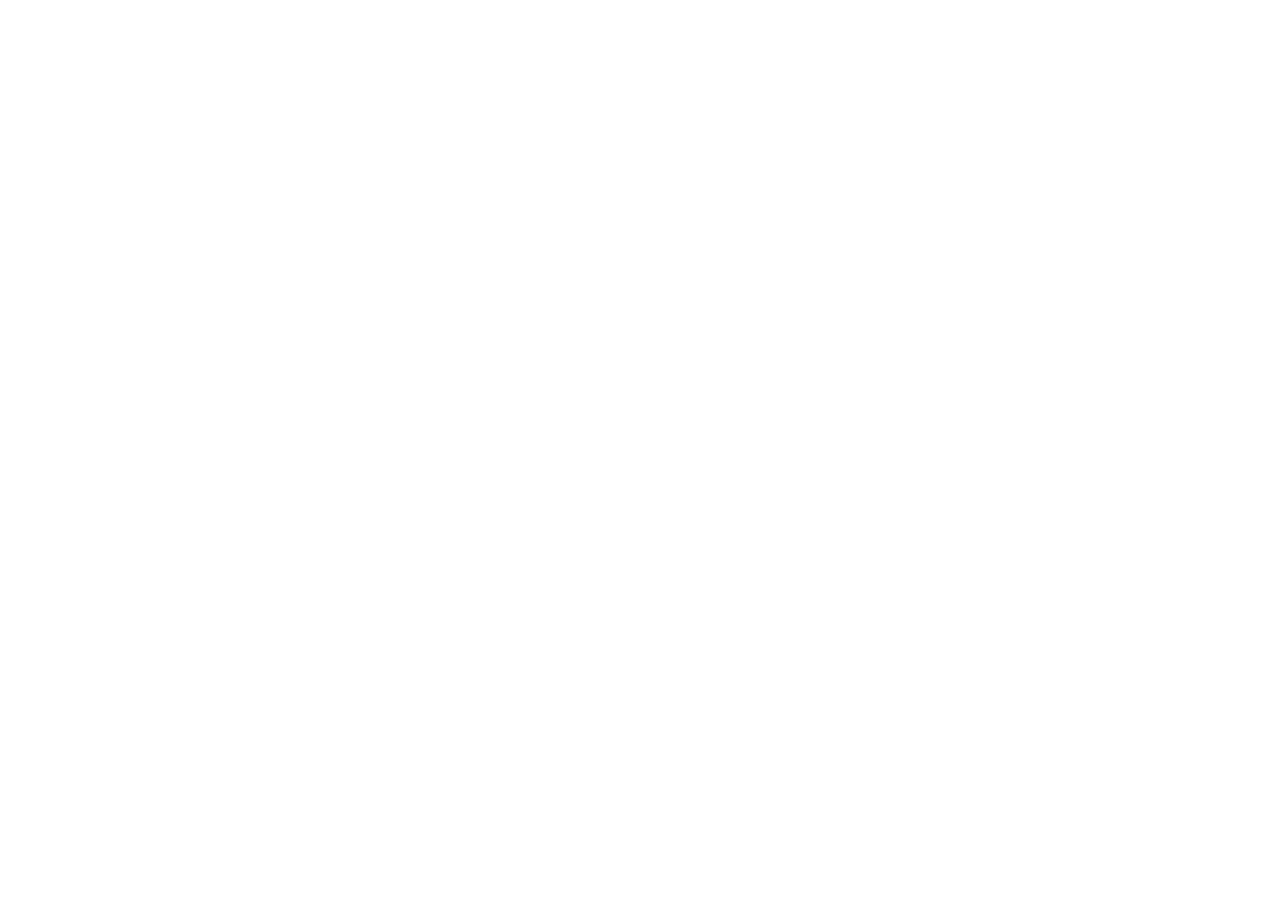
==== index.html @ 2c88142a "folder structure" ====
<!doctype html>
<html lang="en">
  <head>
    <title>&lt;model-viewer&gt; template</title>
    <meta charset="utf-8">
    <meta name="description" content="&lt;model-viewer&gt; template">
    <meta name="viewport" content="width=device-width, initial-scale=1">
    <link type="text/css" href="./styles.css" rel="stylesheet"/>
    <!-- OPTIONAL: The :focus-visible polyfill removes the focus ring for some input types -->
    <script src="https://unpkg.com/focus-visible@5.0.2/dist/focus-visible.js" defer></script>
  </head>
  <body>
    <!-- <model-viewer> HTML element -->
    <model-viewer src="Astronaut.glb" ar ar-modes="webxr scene-viewer quick-look" camera-controls poster="poster.webp" shadow-intensity="1">
      <button class="Hotspot" slot="hotspot-1" data-position="0.47626088957672497m 1.0404197049146808m 0.11891502267500442m" data-normal="-0.5358356056590664m -0.027966950252812962m 0.843859024601585m" data-visibility-attribute="visible">
          <div class="HotspotAnnotation">sick</div>
      </button><button class="Hotspot" slot="hotspot-2" data-position="0.18696214161063018m 1.7192347734295768m -0.3335578970626941m" data-normal="0.9029205449734712m -0.000004090324518041423m -0.4298075027824421m" data-visibility-attribute="visible">
          <div class="HotspotAnnotation">vet</div>
      </button>
      <div class="progress-bar hide" slot="progress-bar">
          <div class="update-bar"></div>
      </div>
      <button slot="ar-button" id="ar-button">
          View in your space
      </button>
      <div id="ar-prompt">
          <img src="ar_hand_prompt.png">
      </div>
    </model-viewer>  
    <script src="script.js"></script>
    <!-- Loads <model-viewer> for browsers: -->
    <script type="module" src="https://unpkg.com/@google/model-viewer/dist/model-viewer.min.js"></script>
  </body>
</html>
---- styles.css ----
:not(:defined) > * {
  display: none;
}

body {
  margin: 0;
  padding: 0;
  width: 100vw;
  height: 100vh;
}

model-viewer {
  width: 100%;
  height: 90%;
  background-color: #ffffff;
}

.Hotspot {
  background: #fff;
  border-radius: 32px;
  border: 0;
  box-shadow: 0 2px 4px rgba(0, 0, 0, 0.25);
  box-sizing: border-box;
  cursor: pointer;
  height: 24px;
  padding: 8px;
  position: relative;
  transition: opacity 0.3s;
  width: 24px;
}

.Hotspot:not([data-visible]) {
  background: transparent;
  border: 4px solid #fff;
  box-shadow: none;
  height: 32px;
  pointer-events: none;
  width: 32px;
}

.Hotspot:focus {
  border: 4px solid rgb(0, 128, 200);
  height: 32px;
  outline: none;
  width: 32px;
}

.Hotspot > * {
  opacity: 1;
  transform: translateY(-50%);
}

.HotspotAnnotation{
  background: #fff;
  border-radius: 4px;
  box-shadow: 0 2px 4px rgba(0, 0, 0, 0.25);
  color: rgba(0, 0, 0, 0.8);
  display: block;
  font-family: Futura, Helvetica Neue, sans-serif;
  font-size: 18px;
  font-weight: 700;
  left: calc(100% + 1em);
  max-width: 128px;
  overflow-wrap: break-word;
  padding: 0.5em 1em;
  position: absolute;
  top: 50%;
  width: max-content;
}

.Hotspot:not([data-visible]) > * {
  opacity: 0;
  pointer-events: none;
  transform: translateY(calc(-50% + 4px));
  transition: transform 0.3s, opacity 0.3s;
}


.progress-bar {
  display: block;
  width: 33%;
  height: 10%;
  max-height: 2%;
  position: absolute;
  left: 50%;
  top: 50%;
  transform: translate3d(-50%, -50%, 0);
  border-radius: 25px;
  box-shadow: 0px 3px 10px 3px rgba(0, 0, 0, 0.5), 0px 0px 5px 1px rgba(0, 0, 0, 0.6);
  border: 1px solid rgba(255, 255, 255, 0.9);
  background-color: rgba(0, 0, 0, 0.5);
}

.progress-bar.hide {
  visibility: hidden;
  transition: visibility 0.3s;
}

.update-bar {
  background-color: rgba(255, 255, 255, 0.9);
  width: 0%;
  height: 100%;
  border-radius: 25px;
  float: left;
  transition: width 0.3s;
}

#ar-button {
  background-image: url(ar_icon.png);
  background-repeat: no-repeat;
  background-size: 20px 20px;
  background-position: 12px 50%;
  background-color: #fff;
  position: absolute;
  left: 50%;
  transform: translateX(-50%);
  white-space: nowrap;
  bottom: 16px;
  padding: 0px 16px 0px 40px;
  font-family: Roboto Regular, Helvetica Neue, sans-serif;
  font-size: 14px;
  color:#4285f4;
  height: 36px;
  line-height: 36px;
  border-radius: 18px;
  border: 1px solid #DADCE0;
}

#ar-button:active {
  background-color: #E8EAED;
}

#ar-button:focus {
  outline: none;
}

#ar-button:focus-visible {
  outline: 1px solid #4285f4;
}

@keyframes circle {
  from { transform: translateX(-50%) rotate(0deg) translateX(50px) rotate(0deg); }
  to   { transform: translateX(-50%) rotate(360deg) translateX(50px) rotate(-360deg); }
}

@keyframes elongate {
  from { transform: translateX(100px); }
  to   { transform: translateX(-100px); }
}

model-viewer > #ar-prompt {
  position: absolute;
  left: 50%;
  bottom: 60px;
  animation: elongate 2s infinite ease-in-out alternate;
  display: none;
}

model-viewer[ar-status="session-started"] > #ar-prompt {
  display: block;
}

model-viewer > #ar-prompt > img {
  animation: circle 4s linear infinite;
}
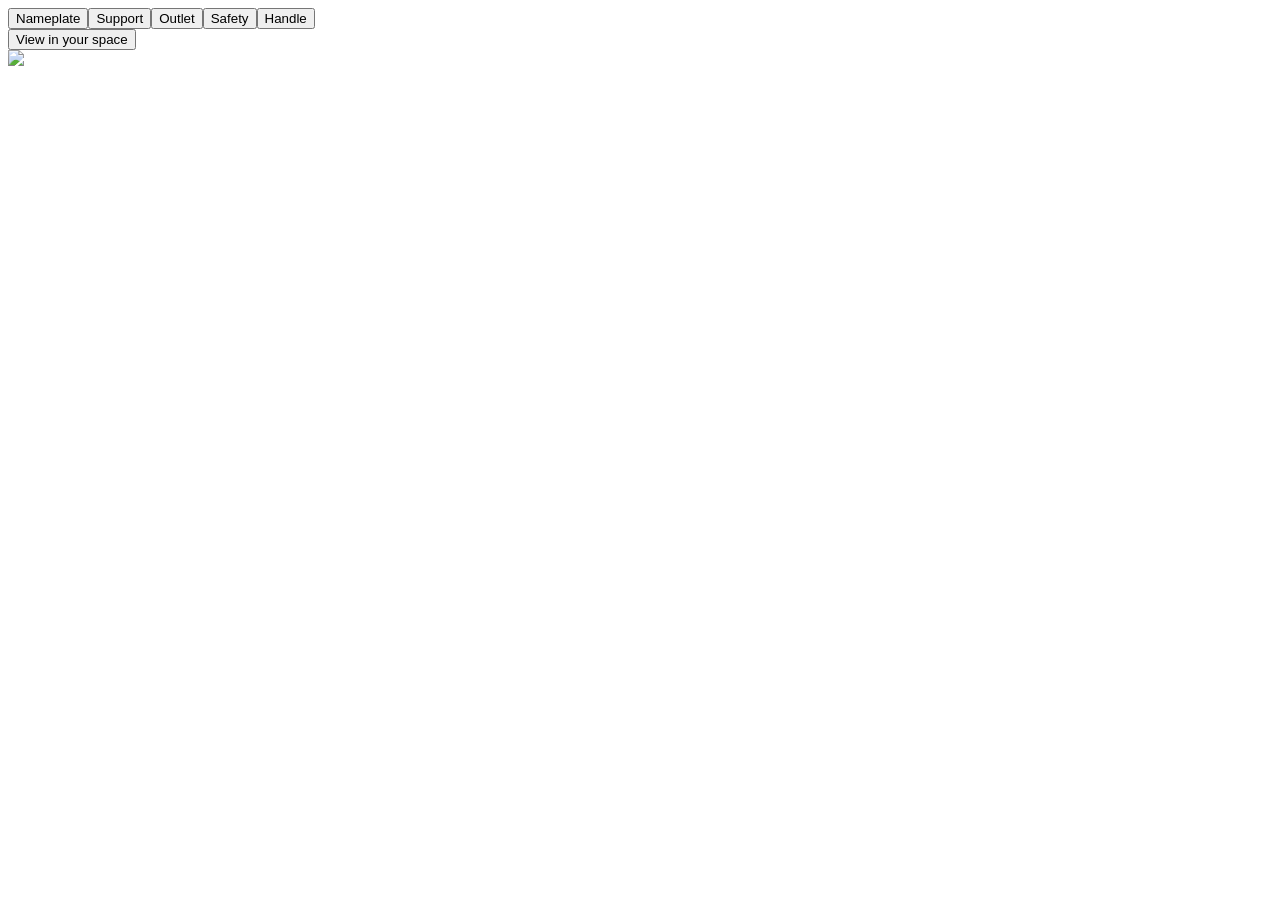
==== commit 6cfa3d39: "Index" ====
--- a/index.html
+++ b/index.html
@@ -11,11 +11,17 @@
   </head>
   <body>
     <!-- <model-viewer> HTML element -->
-    <model-viewer src="Astronaut.glb" ar ar-modes="webxr scene-viewer quick-look" camera-controls poster="poster.webp" shadow-intensity="1">
-      <button class="Hotspot" slot="hotspot-1" data-position="0.47626088957672497m 1.0404197049146808m 0.11891502267500442m" data-normal="-0.5358356056590664m -0.027966950252812962m 0.843859024601585m" data-visibility-attribute="visible">
-          <div class="HotspotAnnotation">sick</div>
-      </button><button class="Hotspot" slot="hotspot-2" data-position="0.18696214161063018m 1.7192347734295768m -0.3335578970626941m" data-normal="0.9029205449734712m -0.000004090324518041423m -0.4298075027824421m" data-visibility-attribute="visible">
-          <div class="HotspotAnnotation">vet</div>
+    <model-viewer src="Powder hopper.glb" ar ar-modes="webxr scene-viewer quick-look" camera-controls poster="poster.png" shadow-intensity="1" environment-image="legacy" auto-rotate>
+      <button class="Hotspot" slot="hotspot-1" data-position="0.4623222298190601m 1.5673465669625868m 0.3571408915115312m" data-normal="0.8660252955903435m -1.487422176592629e-17m 0.5000001873976234m" data-visibility-attribute="visible">
+          <div class="HotspotAnnotation">Nameplate</div>
+      </button><button class="Hotspot" slot="hotspot-2" data-position="-0.5867196153983928m 1.4014711709080727m -0.31340112030190076m" data-normal="0.500000187397666m 8.127402537316321e-17m -0.8660252955903186m" data-visibility-attribute="visible">
+          <div class="HotspotAnnotation">Support</div>
+      </button><button class="Hotspot" slot="hotspot-3" data-position="-0.05361452317540105m 0.06962058713856445m 0.05654220998758397m" data-normal="-0.9829241854130966m -6.826785785639449e-17m -0.1840109935031081m" data-visibility-attribute="visible">
+          <div class="HotspotAnnotation">Outlet</div>
+      </button><button class="Hotspot" slot="hotspot-4" data-position="-0.321907716861546m 1.8904489055252458m -0.08794577352565083m" data-normal="-0.9999292098384349m -1.1365645032813829e-16m 0.011898542426839399m" data-visibility-attribute="visible">
+          <div class="HotspotAnnotation">Safety</div>
+      </button><button class="Hotspot" slot="hotspot-5" data-position="-0.26091068054404265m 2.305250468037567m -0.061754895390924096m" data-normal="-0.6475306595828704m 0.6640320676326541m -0.3738521874426782m" data-visibility-attribute="visible">
+          <div class="HotspotAnnotation">Handle</div>
       </button>
       <div class="progress-bar hide" slot="progress-bar">
           <div class="update-bar"></div>
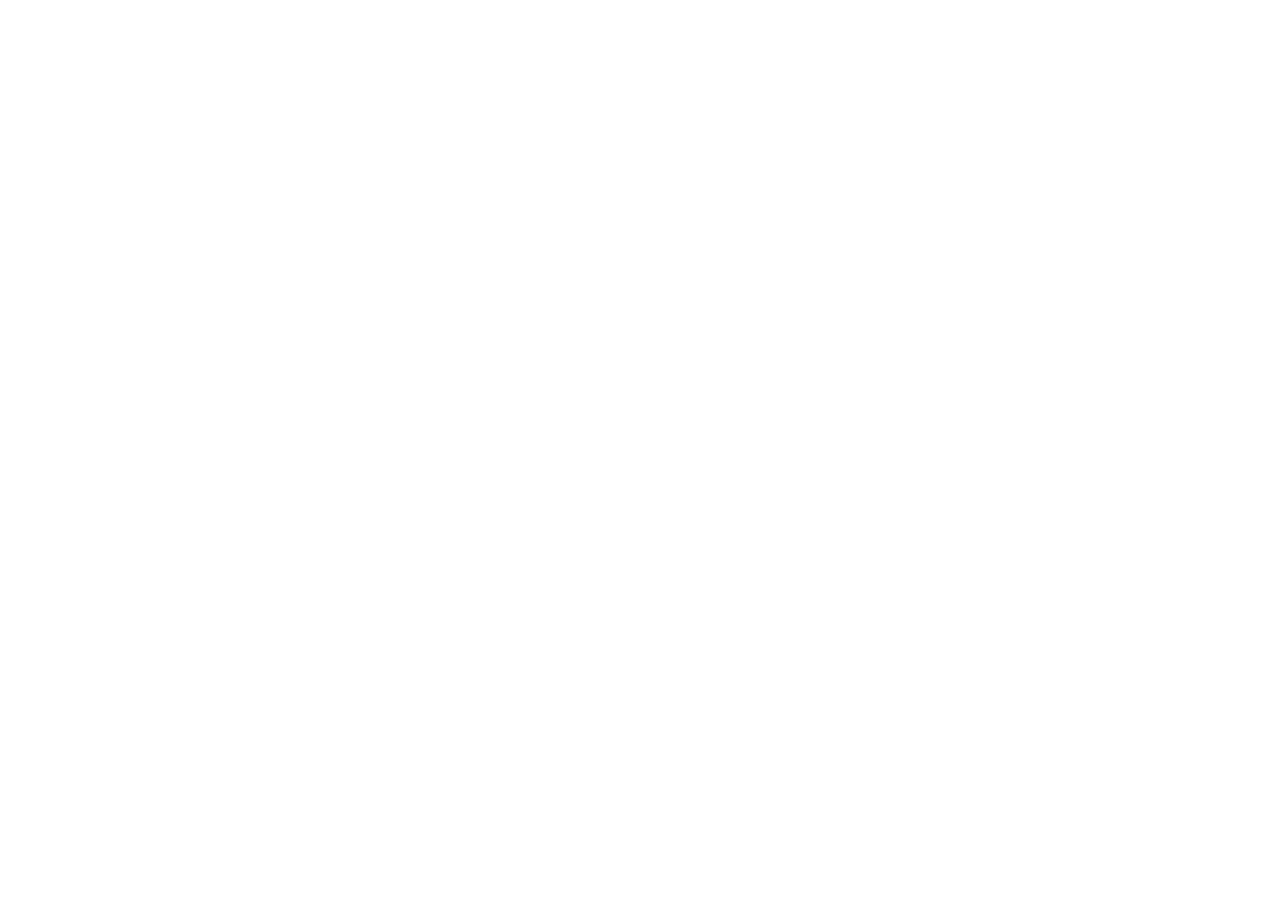
==== commit 0248eb79: "Dimensions" ====
--- a/index.html
+++ b/index.html
@@ -1,7 +1,8 @@
 <!doctype html>
 <html lang="en">
   <head>
-    <title>&lt;model-viewer&gt; template</title>
+    <title>Powder Hopper Example</title>
+	<link rel="icon" href="https://veenbrink.nl/images/favicon.ico" type="image/x-icon">
     <meta charset="utf-8">
     <meta name="description" content="&lt;model-viewer&gt; template">
     <meta name="viewport" content="width=device-width, initial-scale=1">
@@ -11,7 +12,7 @@
   </head>
   <body>
     <!-- <model-viewer> HTML element -->
-    <model-viewer src="Powder hopper.glb" ar ar-modes="webxr scene-viewer quick-look" camera-controls poster="poster.png" shadow-intensity="1" environment-image="legacy" auto-rotate>
+    <model-viewer id="dimension-demo" src="Powder hopper.glb" ar ar-modes="webxr scene-viewer quick-look" camera-controls poster="poster.png" shadow-intensity="1" environment-image="legacy" auto-rotate>
       <button class="Hotspot" slot="hotspot-1" data-position="0.4623222298190601m 1.5673465669625868m 0.3571408915115312m" data-normal="0.8660252955903435m -1.487422176592629e-17m 0.5000001873976234m" data-visibility-attribute="visible">
           <div class="HotspotAnnotation">Nameplate</div>
       </button><button class="Hotspot" slot="hotspot-2" data-position="-0.5867196153983928m 1.4014711709080727m -0.31340112030190076m" data-normal="0.500000187397666m 8.127402537316321e-17m -0.8660252955903186m" data-visibility-attribute="visible">
@@ -32,6 +33,33 @@
       <div id="ar-prompt">
           <img src="ar_hand_prompt.png">
       </div>
+	  
+	    <button slot="hotspot-dot+X-Y+Z" class="dot" data-position="1 -1 1" data-normal="1 0 0"></button>
+  <button slot="hotspot-dim+X-Y" class="dim" data-position="1 -1 0" data-normal="1 0 0"></button>
+  <button slot="hotspot-dot+X-Y-Z" class="dot" data-position="1 -1 -1" data-normal="1 0 0"></button>
+  <button slot="hotspot-dim+X-Z" class="dim" data-position="1 0 -1" data-normal="1 0 0"></button>
+  <button slot="hotspot-dot+X+Y-Z" class="dot show" data-position="1 1 -1" data-normal="0 1 0"></button>
+  <button slot="hotspot-dim+Y-Z" class="dim show" data-position="0 -1 -1" data-normal="0 1 0"></button>
+  <button slot="hotspot-dot-X+Y-Z" class="dot show" data-position="-1 1 -1" data-normal="0 1 0"></button>
+  <button slot="hotspot-dim-X-Z" class="dim" data-position="-1 0 -1" data-normal="-1 0 0"></button>
+  <button slot="hotspot-dot-X-Y-Z" class="dot" data-position="-1 -1 -1" data-normal="-1 0 0"></button>
+  <button slot="hotspot-dim-X-Y" class="dim" data-position="-1 -1 0" data-normal="-1 0 0"></button>
+  <button slot="hotspot-dot-X-Y+Z" class="dot" data-position="-1 -1 1" data-normal="-1 0 0"></button>
+  <svg id="lines" xmlns="http://www.w3.org/2000/svg" class="dimensionLineContainer">
+    <line class="dimensionLine"></line>
+    <line class="dimensionLine"></line>
+    <line class="dimensionLine"></line>
+    <line class="dimensionLine"></line>
+    <line class="dimensionLine"></line>
+  </svg>
+	  
+	  
+	  
+	  <div id="controls" class="dim">
+    <label for="show-dimensions">Show Dimensions:</label>
+    <input id="show-dimensions" type="checkbox" checked="true">
+  </div>
+  
     </model-viewer>  
     <script src="script.js"></script>
     <!-- Loads <model-viewer> for browsers: -->
--- a/styles.css
+++ b/styles.css
@@ -0,0 +1,235 @@
+:not(:defined) > * {
+  display: none;
+}
+
+body {
+  margin: 0;
+  padding: 0;
+  width: 100vw;
+  height: 100vh;
+}
+
+model-viewer {
+  width: 100%;
+  height: 90%;
+  background-color: #ffffff;
+}
+
+.Hotspot {
+  background: #171796;
+  border-radius: 32px;
+  border: 0;
+  box-shadow: 0 2px 4px rgba(0, 0, 0, 0.25);
+  box-sizing: border-box;
+  cursor: pointer;
+  height: 24px;
+  padding: 8px;
+  position: relative;
+  transition: opacity 0.3s;
+  width: 24px;
+}
+
+.Hotspot:not([data-visible]) {
+  background: transparent;
+  border: 4px solid #171796;
+  box-shadow: none;
+  height: 32px;
+  pointer-events: none;
+  width: 32px;
+}
+
+.Hotspot:focus {
+  border: 4px solid rgb(255 255 255 / 90%);
+  height: 32px;
+  outline: none;
+  width: 32px;
+}
+
+.Hotspot > * {
+  opacity: 1;
+  transform: translateY(-50%);
+}
+
+.HotspotAnnotation{
+  background: #fff;
+  border-radius: 4px;
+  box-shadow: 0 2px 4px rgba(0, 0, 0, 0.25);
+  color: rgba(0, 0, 0, 0.8);
+  display: block;
+  font-family: Futura, Helvetica Neue, sans-serif;
+  font-size: 18px;
+  font-weight: 700;
+  left: calc(100% + 1em);
+  max-width: 128px;
+  overflow-wrap: break-word;
+  padding: 0.5em 1em;
+  position: absolute;
+  top: 50%;
+  width: max-content;
+}
+
+.Hotspot:not([data-visible]) > * {
+  opacity: 0;
+  pointer-events: none;
+  transform: translateY(calc(-50% + 4px));
+  transition: transform 0.3s, opacity 0.3s;
+}
+
+
+.progress-bar {
+  display: block;
+  width: 33%;
+  height: 10%;
+  max-height: 2%;
+  position: absolute;
+  left: 50%;
+  top: 50%;
+  transform: translate3d(-50%, -50%, 0);
+  border-radius: 25px;
+  box-shadow: 0px 3px 10px 3px rgba(0, 0, 0, 0.5), 0px 0px 5px 1px rgba(0, 0, 0, 0.6);
+  border: 1px solid rgba(255, 255, 255, 0.9);
+  background-color: rgba(0, 0, 0, 0.5);
+}
+
+.progress-bar.hide {
+  visibility: hidden;
+  transition: visibility 0.3s;
+}
+
+.update-bar {
+  background-color: rgba(255, 255, 255, 0.9);
+  width: 0%;
+  height: 100%;
+  border-radius: 25px;
+  float: left;
+  transition: width 0.3s;
+}
+
+#ar-button {
+  background-image: url(ar_icon.png);
+  background-repeat: no-repeat;
+  background-size: 20px 20px;
+  background-position: 12px 50%;
+  background-color: #fff;
+  position: absolute;
+  left: 50%;
+  transform: translateX(-50%);
+  white-space: nowrap;
+  bottom: 16px;
+  padding: 0px 16px 0px 40px;
+  font-family: Roboto Regular, Helvetica Neue, sans-serif;
+  font-size: 14px;
+  color:#4285f4;
+  height: 36px;
+  line-height: 36px;
+  border-radius: 18px;
+  border: 1px solid #DADCE0;
+}
+
+#ar-button:active {
+  background-color: #E8EAED;
+}
+
+#ar-button:focus {
+  outline: none;
+}
+
+#ar-button:focus-visible {
+  outline: 1px solid #4285f4;
+}
+
+@keyframes circle {
+  from { transform: translateX(-50%) rotate(0deg) translateX(50px) rotate(0deg); }
+  to   { transform: translateX(-50%) rotate(360deg) translateX(50px) rotate(-360deg); }
+}
+
+@keyframes elongate {
+  from { transform: translateX(100px); }
+  to   { transform: translateX(-100px); }
+}
+
+model-viewer > #ar-prompt {
+  position: absolute;
+  left: 50%;
+  bottom: 60px;
+  animation: elongate 2s infinite ease-in-out alternate;
+  display: none;
+}
+
+model-viewer[ar-status="session-started"] > #ar-prompt {
+  display: block;
+}
+
+model-viewer > #ar-prompt > img {
+  animation: circle 4s linear infinite;
+}
+
+  #controls {
+    position: absolute;
+    bottom: 16px;
+    left: 16px;
+    max-width: unset;
+    transform: unset;
+    pointer-events: auto;
+  }
+
+  .dot{
+    display: block;
+    width: 12px;
+    height: 12px;
+    border-radius: 50%;
+    border: none;
+    box-sizing: border-box;
+    box-shadow: 0 2px 4px rgba(0, 0, 0, 0.25);
+    background: #fff;
+    pointer-events: none;
+    --min-hotspot-opacity: 0;
+  }
+
+  .dim{
+    background: #fff;
+    border-radius: 4px;
+    border: none;
+    box-sizing: border-box;
+    box-shadow: 0 2px 4px rgba(0, 0, 0, 0.25);
+    color: rgba(0, 0, 0, 0.8);
+    display: block;
+    font-family: Futura, Helvetica Neue, sans-serif;
+    font-size: 18px;
+    font-weight: 700;
+    max-width: 128px;
+    overflow-wrap: break-word;
+    padding: 0.5em 1em;
+    position: absolute;
+    width: max-content;
+    height: max-content;
+    transform: translate3d(-50%, -50%, 0);
+    pointer-events: none;
+    --min-hotspot-opacity: 0;
+  }
+
+  .dimensionLineContainer{
+    pointer-events: none;
+    position: fixed;
+    display: block;
+    width: 100%;
+    height: 100%; 
+  }
+
+  .dimensionLine{
+    stroke: #171796;
+    stroke-width: 2;
+    stroke-dasharray: 2
+  }
+
+  .show{
+    --min-hotspot-opacity: 1;
+  }
+
+  .hide{
+    display: none;
+  }
+  /* This keeps child nodes hidden while the element loads */
+  :not(:defined) > * {
+    display: none;
+  }
